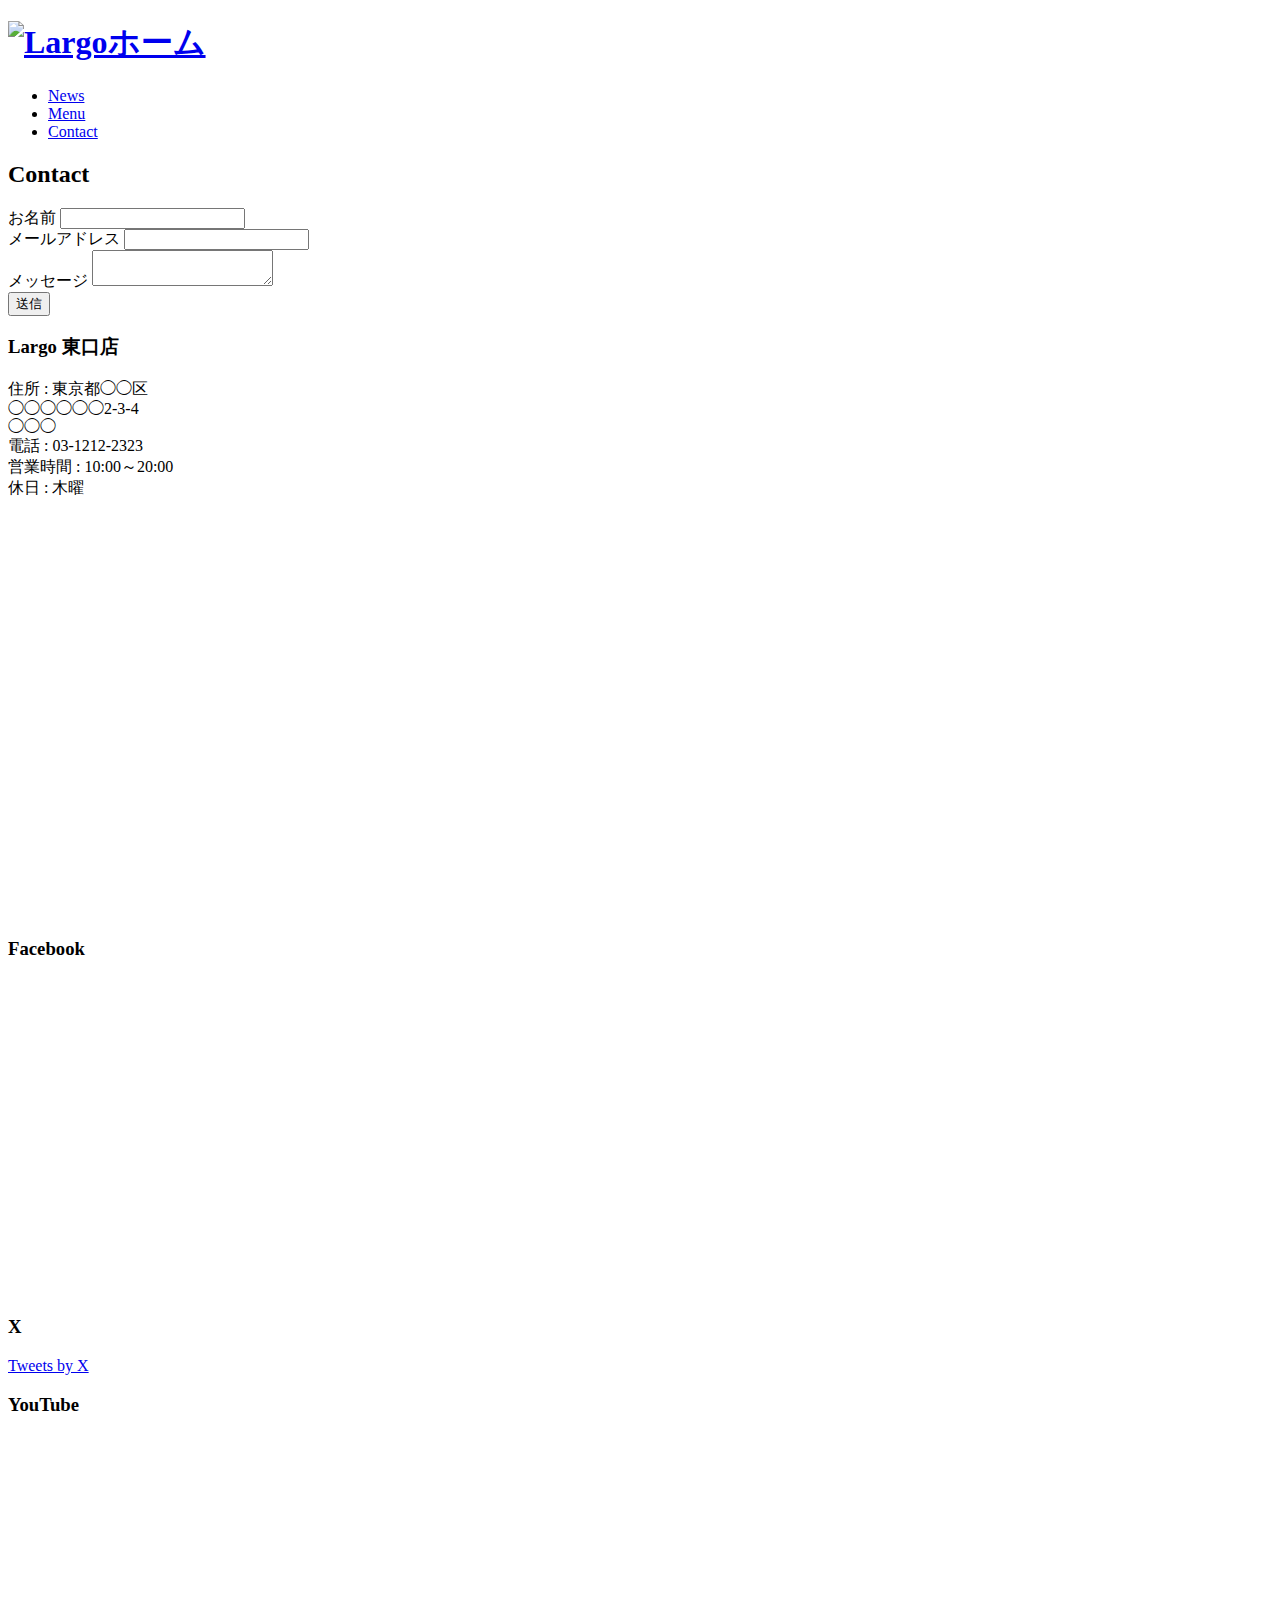
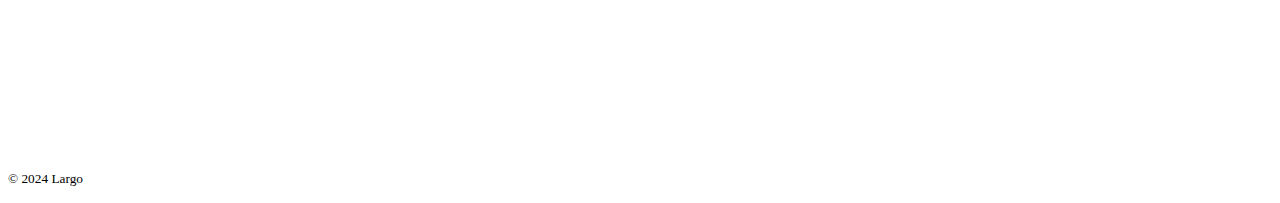
==== contact.html @ 3cc3d905 "Create contact.html" ====
<!DOCTYPE html>
<html lang="ja">
    <head>
        <meta charset="utf-8">
        <title>Largo-CONTACT</title>
        <meta name="description" content="植物鑑賞をしながらブレンドコーヒーやオリジナルドリンク、フードが食べられるカフェ">

    <!-- CSS -->
        <link rel="stylesheet" href="https://unpkg.com/ress/dist/ress.min.css">
        <link href="https://fonts.googleapis.com/css?family=Philosopher" rel="stylesheet">
        <link href="css/style.css" rel="stylesheet">
        <link rel="icon" type="image/png" href="images/favicon.png">

        <meta name="viewport" content="width=device-width,
        initial-scale=1">
    </head>

    <body>
    <div id="contact" class="big-bg">
        <header class="page-header wrapper">
            <h1><a href="index.html"><img class="logo" src="images/Largo-logo.png" alt="Largoホーム"></a></h1>
            <nav>
                <ul class="main-nav">
                    <li><a href="news.html">News</a></li>
                    <li><a href="menu.html">Menu</a></li>
                    <li><a href="contact.html">Contact</a></li>
                </ul>
            </nav>
         </header>
         <div class="wrapper">
            <h2 class="page-title">Contact</h2>
            <form action="#">
                <div>
                    <label for="name">お名前</label>
                    <input type="text" id="name" name="your-name">
                </div>
                <div>
                    <label for="email">メールアドレス</label>
                    <input type="email" id="email" name="your-email">
                </div>
                <div>
                    <label for="message">メッセージ</label>
                    <textarea id="message" name="your-message"></textarea>
                </div>
    
                <input type="submit" class="button" value="送信">
            </form>
        </div><!-- /.wrapper -->     
    </div><!-- /#contact --> 
    <section id="location">
        <div class="wrapper">
            <div class="location-info">
                <h3 class="sub-title">Largo 東口店</h3>
                <p>住所 : 東京都◯◯区<br>
                    ◯◯◯◯◯◯2-3-4<br>
                    ◯◯◯<br>
                    電話 : 03-1212-2323<br>
                    営業時間 : 10:00～20:00<br>
                    休日 : 木曜
                </p>
            </div><!-- /.location-info -->
            <div class="location-map">
                <iframe src="https://www.google.com/maps/embed?pb=!1m18!1m12!1m3!1d810.1028456592733!2d139.7025104160672!3d35.69149295650534!2m3!1f0!2f0!3f0!3m2!1i1024!2i768!4f13.1!3m3!1m2!1s0x60188cda14a6aeeb%3A0xbdb1ad8fb094ab7!2z44CSMTYwLTAwMjIg5p2x5Lqs6YO95paw5a6_5Yy65paw5a6_77yT5LiB55uu77yS77yW4oiS77yR77yYIOaWsOWuv-OCq-ODr-ODjuODk-ODqw!5e0!3m2!1sja!2sjp!4v1709646820762!5m2!1sja!2sjp" width="800" height="400" style="border:0;" allowfullscreen="" loading="lazy" referrerpolicy="no-referrer-when-downgrade"></iframe>
            </div><!--  /.location-map-->
        </div> <!-- /.wrapper -->
    </section><!-- /#location -->

    <section id="sns">
        <div class="wrapper">
            <div class="sns-box">
                <h3 class="sub-title">Facebook</h3>
                <iframe src="https://www.facebook.com/plugins/page.php?href=https%3A%2F%2Fwww.facebook.com%2Ffacebook&tabs=timeline&width=340&height=315&small_header=false&adapt_container_width=true&hide_cover=false&show_facepile=false&appId" width="340" height="315" style="border:none;overflow:hidden" scrolling="no" frameborder="0" allowfullscreen="true" allow="autoplay; clipboard-write; encrypted-media; picture-in-picture; web-share"></iframe>
            </div>
            <div class="sns-box">
                <h3 class="sub-title">X</h3>
                <a class="twitter-timeline" data-height="315" href="https://twitter.com/X?ref_src=twsrc%5Etfw">Tweets by X</a> <script async src="https://platform.twitter.com/widgets.js" charset="utf-8"></script>
            </div>
            <div class="sns-box">
                <h3 class="sub-title">YouTube</h3>
                <iframe width="560" height="315" src="https://www.youtube.com/embed/pQzQ0xDfdvs?si=_1I_a614PyZBGkEG&amp;start=1" title="YouTube video player" frameborder="0" allow="accelerometer; autoplay; clipboard-write; encrypted-media; gyroscope; picture-in-picture; web-share" allowfullscreen></iframe>
            </div>
        </div><!-- /.wrapper -->
    </section><!-- /#sns -->

    <footer>
        <div class="wrapper">
            <p><small>&copy; 2024 Largo</small></p>
        </div>
    </footer>
</body>
</html>
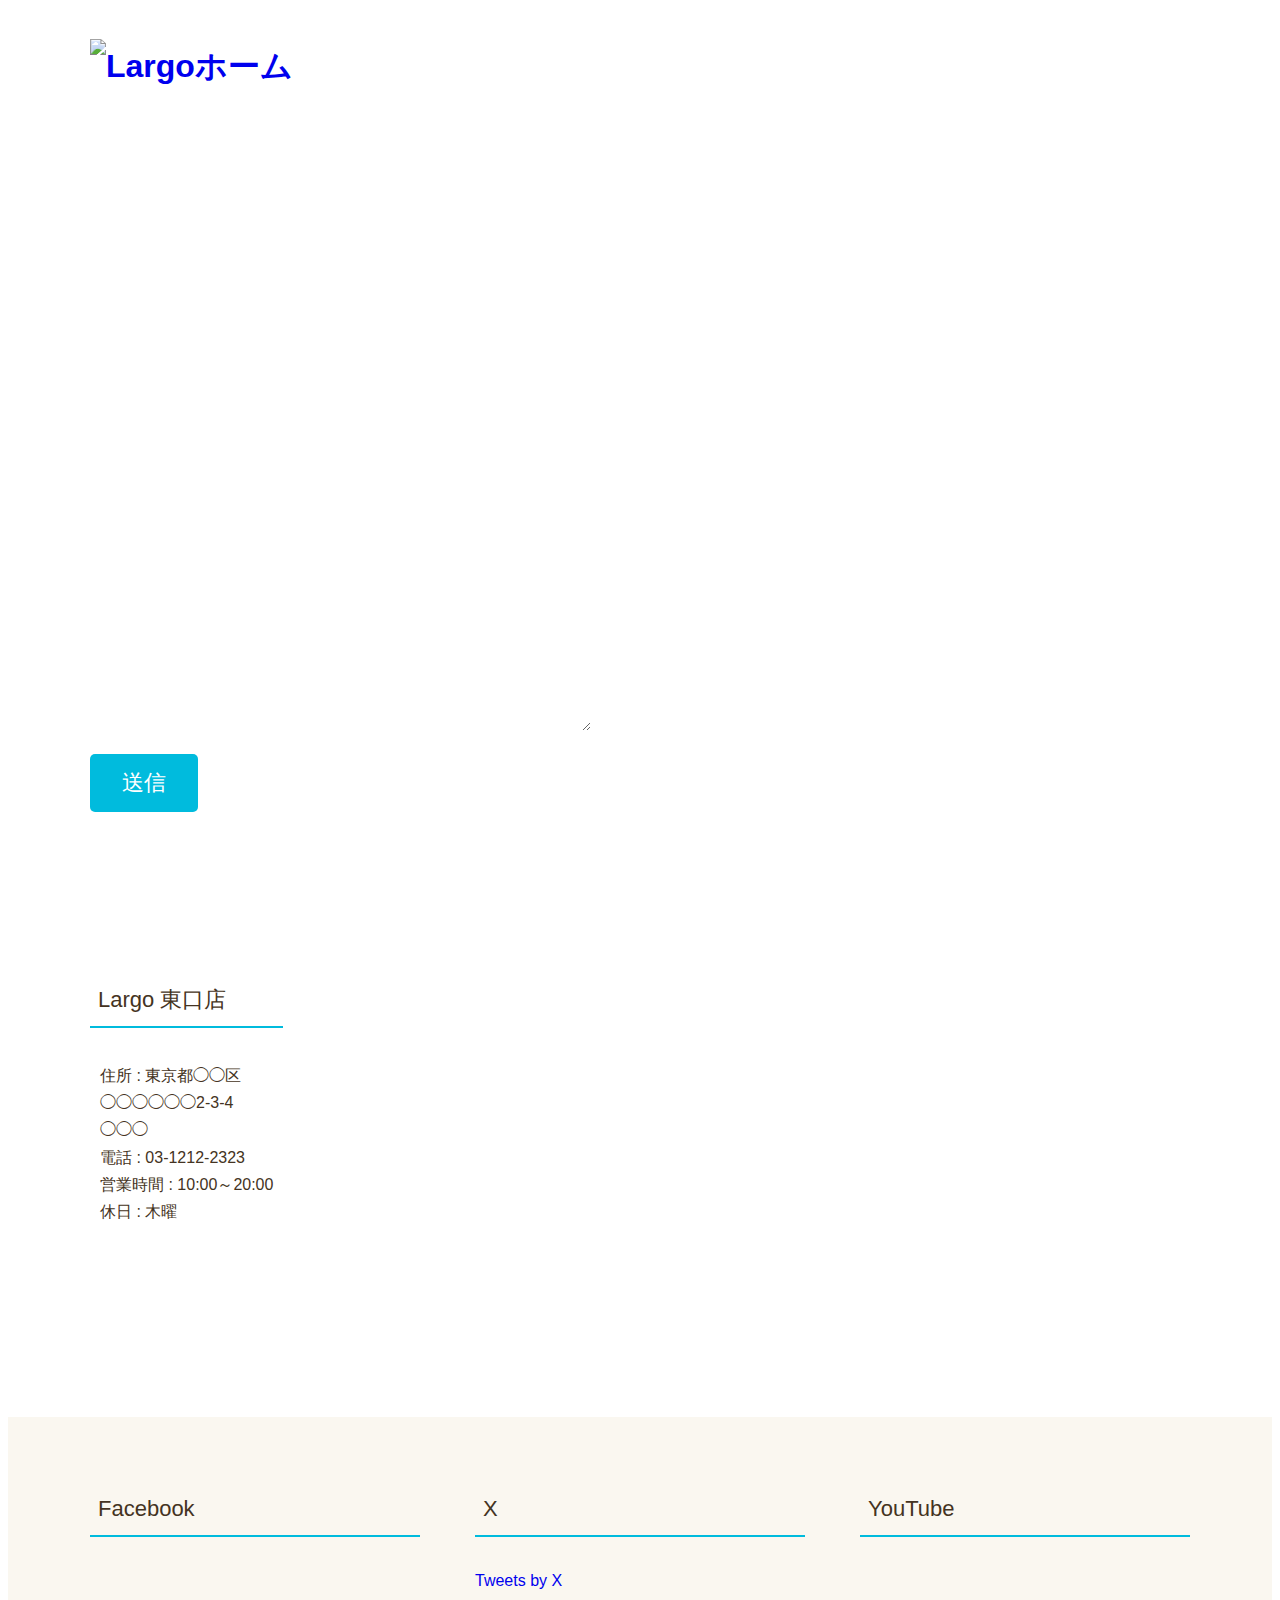
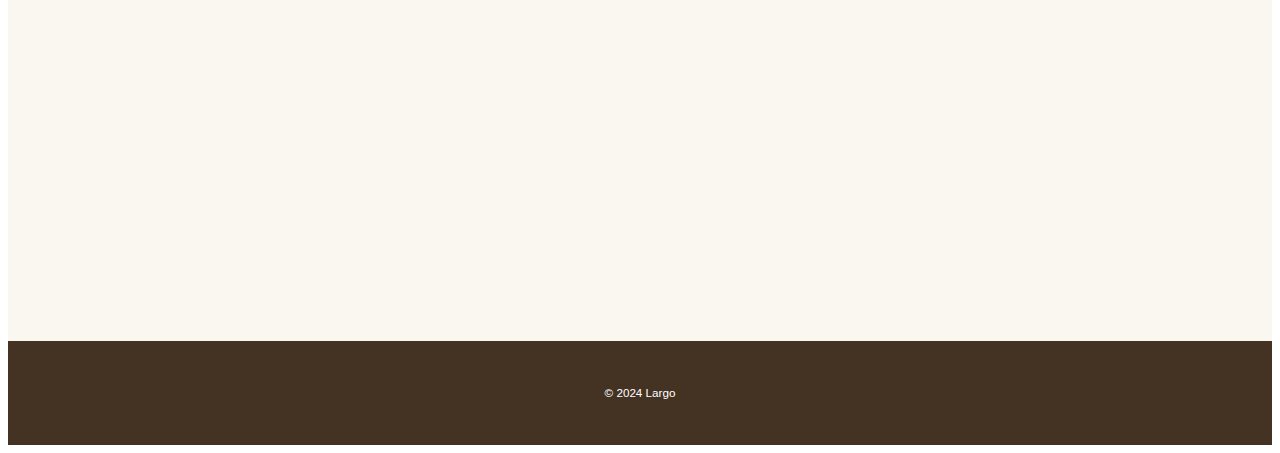
==== commit 9a91ac14: "Update contact.html" ====
--- a/contact.html
+++ b/contact.html
@@ -8,7 +8,7 @@
     <!-- CSS -->
         <link rel="stylesheet" href="https://unpkg.com/ress/dist/ress.min.css">
         <link href="https://fonts.googleapis.com/css?family=Philosopher" rel="stylesheet">
-        <link href="css/style.css" rel="stylesheet">
+        <link href="./style.css" rel="stylesheet">
         <link rel="icon" type="image/png" href="images/favicon.png">
 
         <meta name="viewport" content="width=device-width,
--- a/style.css
+++ b/style.css
@@ -0,0 +1,414 @@
+@charset "UTF-8";
+
+/* 共通部分
+------------------------------- */
+html {
+    font-size: 100%;
+}
+body{
+    font-family: "Yu Gothic Medium", "游ゴシック Medium", YuGothic, "游ゴシック体", "ヒラギノ角ゴ Pro W3", sans-serif;
+    line-height: 1.7;
+    color: #432;
+}
+a {
+    text-decoration: none;
+}
+img {
+    max-width: 100%;
+}
+
+/* HEADER
+------------------------------- */
+.logo {
+    width: 210px;
+    margin-top: 10px;
+}
+
+.main-nav {
+    display: flex;
+    font-size: 1.25rem;
+    text-transform: uppercase;
+    margin-top: 34px;
+    list-style: none;
+}
+.main-nav li {
+    margin-left: 36px;
+}
+.main-nav a {
+    color: #fff;
+}
+.main-nav a:hover {
+    color: #0bd;
+}
+
+.page-header {
+    display: flex;
+    justify-content: space-between;
+}
+
+.wrapper {
+    max-width: 1100px;
+    margin: 0 auto;
+    padding: 0 4%;
+}
+/* HOME
+------------------------------- */
+.home-content {
+    text-align: center;
+    margin: 50vh auto 0;
+    transform: translateY(-50%);
+}
+.home-content p {
+    font-size: 1.125rem;
+    margin: 10px 0 42px;
+    color: #fff;
+}
+
+/* 見出し */
+.page-title {
+    color: #fff;
+    font-size: 5rem;
+    font-family: 'Philosopher', serif;
+    text-transform: uppercase; 
+    font-weight: normal;
+}
+
+/* ボタン */
+.button {
+    font-size: 1.375rem;
+    background: #0bd;
+    color: #fff;
+    border-radius: 5px;
+    padding: 18px 32px;
+}
+.button:hover {
+    background: #0090aa;
+}
+
+/* 大きな背景画像 */
+.big-bg {
+    background-size: cover;
+    background-position: center top;
+}
+
+#home {
+    background-image: url(../images/main-bg.png);
+    min-height: 100vh;
+}
+
+#home .page-title {
+    text-transform: none;
+}
+
+/* NEWS
+---------------------------------*/
+#news {
+    background-image: url(../images/news-bg.png);
+    height: 270px;
+    margin-bottom: 40px;
+}
+#news .page-title {
+    text-align: center;
+}
+
+/* メインエリア */
+article {
+    width: 74%;
+}
+
+/* サイドバー */
+aside {
+    width: 22%;
+}
+
+.news-contents {
+    display: flex;
+    justify-content: space-between;
+    margin-bottom: 50px;
+}
+
+.post-info {
+    position: relative;
+    padding-top: 4px;
+    margin-bottom: 40px;
+    
+}
+.post-date {
+    background: #0bd;
+    border-radius: 50%;
+    color: #fff;
+    width: 100px;
+    height: 100px;
+    font-size: 1.625rem;
+    text-align: center;
+    position: absolute;
+    top: 0;
+    padding-top: 10px;
+}
+    
+    .post-date span {
+    font-size: 1rem;
+    border-top: 1px rgba(255, 255, 255, 5) solid;
+    padding-top: 6px;
+    display: block;
+    width: 60%;
+    margin: 0 auto;
+    }
+
+    .post-title {
+        font-family: "Yu Mincho", "YuMincho", serif;
+        font-size: 2rem;
+        font-weight: normal;
+    }
+    .post-title,.post-cat {
+        margin-left: 120px;
+    }
+    article img {
+        margin-bottom: 20px;
+    }
+    article p {
+        margin-bottom: 1rem;
+    }
+    .sub-title {
+        font-size: 1.375rem;
+        padding: 0 8px 8px;
+        border-bottom: 2px #0bd solid;
+        font-weight: normal;
+    }
+    aside p {
+        padding: 12px 10px;
+    }
+    .sub-menu {
+        margin-bottom: 60px;
+        list-style: none;
+    }
+    .sub-menu li {
+        border-bottom: 1px #ddd solid;
+    }
+    .sub-menu a {
+
+        color: #432;
+        padding: 10px;
+        display: block;
+    }
+    .sub-menu a:hover {
+        color: #0bd;
+    }
+
+
+/*MENU
+---------------------------------*/
+#menu {
+    background-image: url(../images/menu-bg.png);
+    min-height: 100vh;
+}
+.menu-content {
+    max-width: 560px;
+    margin-top: 10%;
+}
+.menu-content .page-title {
+    text-align: center;
+}
+.menu-content p {
+    font-size: 1.125rem;
+    margin: 10px 0 0;
+    color: #fff;
+}
+
+.grid {
+    display: grid;
+    gap: 26px;
+    grid-template-columns: 1fr 1fr 1fr;
+    margin-top: 6%;
+    margin-bottom: 50px;
+}
+
+/* CONTACT
+--------------------------------- */
+#contact {
+    background-image: url(../images/contact-bg.png);
+    min-height: 100vh;
+}
+
+/* フォーム */
+form div {
+    margin-bottom: 14px;
+    color: #fff;
+}
+label {
+    font-size: 1.125rem;
+    margin-bottom: 10px;
+    display: block;
+}
+input[type="text"],
+input[type=email],
+textarea {
+    background: rgba(255, 255, 255, .5);
+    border: 1px #fff solid;
+    border-radius: 5px;
+    padding: 10px;
+    font-size: 1rem;
+}
+input[type="text"],
+input[type=email] {
+    width: 100%;
+    max-width: 240px;
+}
+textarea {
+    width: 100%;
+    max-width: 480px;
+    height: 6rem;
+}
+input[type=submit] {
+    border: none;
+    cursor: pointer;
+    line-height: 1;
+}
+/* 店舗情報 */
+#location {
+    padding: 4% 0;
+}
+#location .wrapper {
+    display: flex;
+    justify-content: space-between;
+}
+.locattion-info {
+    width: 22%;
+}
+.location-info p {
+    padding: 12px 10px;
+}
+.location-map {
+    width: 74%;
+}
+
+/* iframe */
+iframe {
+    width: 100%;
+}
+
+/* SNS */
+#sns {
+    background: #FAF7F0;
+    padding: 4% 0;
+}
+#sns .wrapper {
+    display: flex;
+    justify-content: space-between;
+}
+#sns .sub-title {
+    margin-bottom: 30px;
+}
+.sns-box {
+    width: 30%;
+}
+/* フッター 
+---------------------------------*/
+footer {
+    background: #432;
+    text-align: center;
+    padding: 26px 0;
+}
+footer p {
+    color: #fff;
+    font-size: 0.875rem;
+}
+
+
+
+/* モバイル版
+-------------------------------*/
+
+@media (max-width: 600px) {    
+    .page-title {
+        font-size: 2.5rem;
+    }
+    .page-header {
+        flex-direction: column;
+        align-items: center;}
+
+    /* NEWS */
+    .news-contents {
+        flex-direction: column;
+    }
+    article,
+    aside {
+        width: 100%;
+    }
+    #news .page-title {
+        margin-top: 30px;
+    }
+    aside {
+        margin-top: 60px;
+    }
+    .post-info {
+        margin-top: 30px0;
+    }
+    .post-date {
+        width: 70px;
+        height: 70px;
+        font-size: 1rem;
+    }
+    .post-date span {
+        font-size: 0.875rem;
+        padding-top: 2px;
+    }
+    .post-title {
+        font-size: 1.375rem;
+    }
+    .post-cat {
+        font-size: 0.875rem;
+        margin-top: 10px;
+    }
+    .post-title,
+    .post-cat {
+        margin-left: 80px;
+    }
+    /* HEADER */
+    .main-nav {
+        font-size: 1rem;
+        margin-top: 10px;
+    }
+    .main-nav li {
+        margin: 0 20px;
+    }
+    /* HOME */
+    .home-content {
+        margin-top: 50%;
+    }   
+    /* MENU */
+    .menu-content {
+        margin-top: 20%;
+    }
+    .grid {
+        display: grid;
+        gap: 26px;
+        grid-template-columns: repeat(auto-fit, minmax(240px,1fr));
+        margin-top: 6%;
+        margin-bottom: 50px; 
+    }
+
+    /* CONTACT */
+    #CONTACT .page-title {
+        margin-top: 40px;
+    }
+    /* フォーム */
+    input[type="text"],
+    input[type="emile"],
+    textarea {
+        max-width: 100%;
+    }
+    /* 店舗情報・地図 / SNS */
+    #location .wrapper,
+    #sns .wrapper {
+        flex-direction: column;
+    }
+    .location-info ,
+    .location-map,
+    .sns-box {
+        width: 100%;
+    }
+    .sns-box {
+        margin-bottom: 30px;
+    }
+}
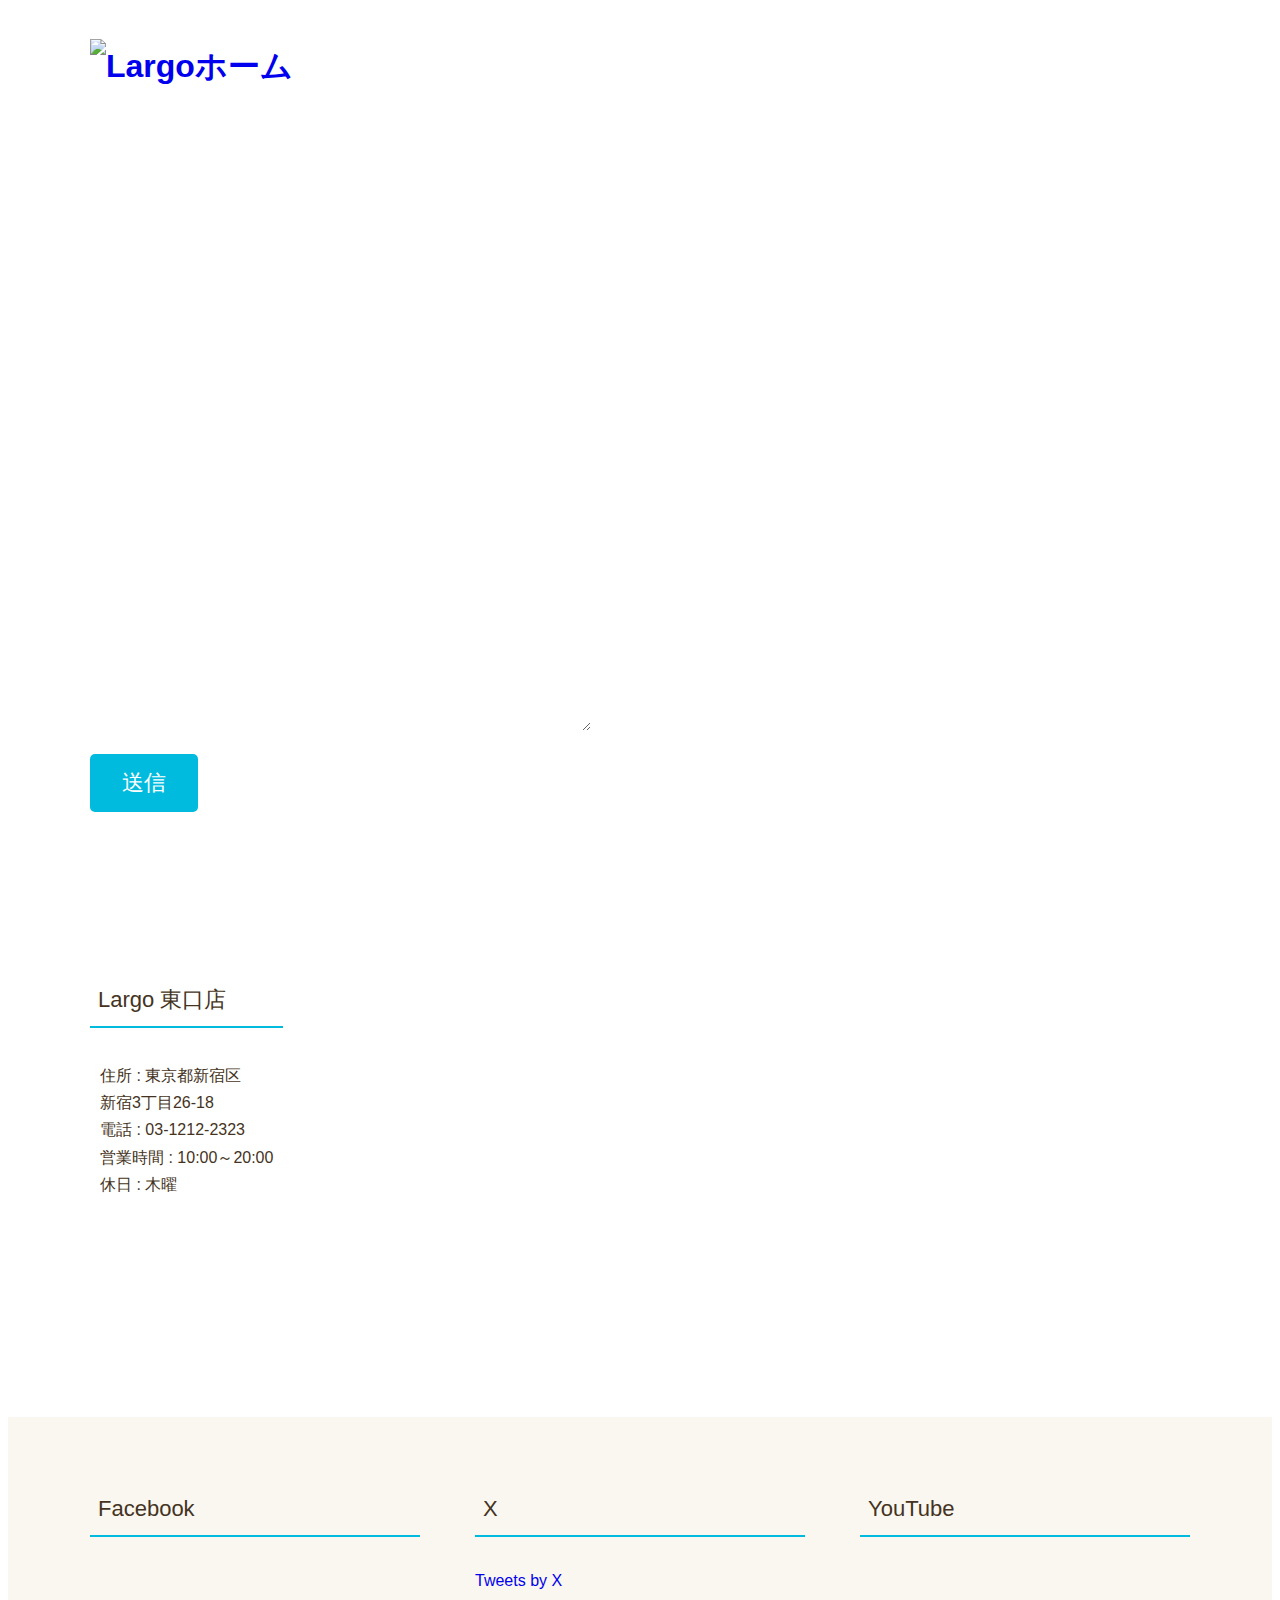
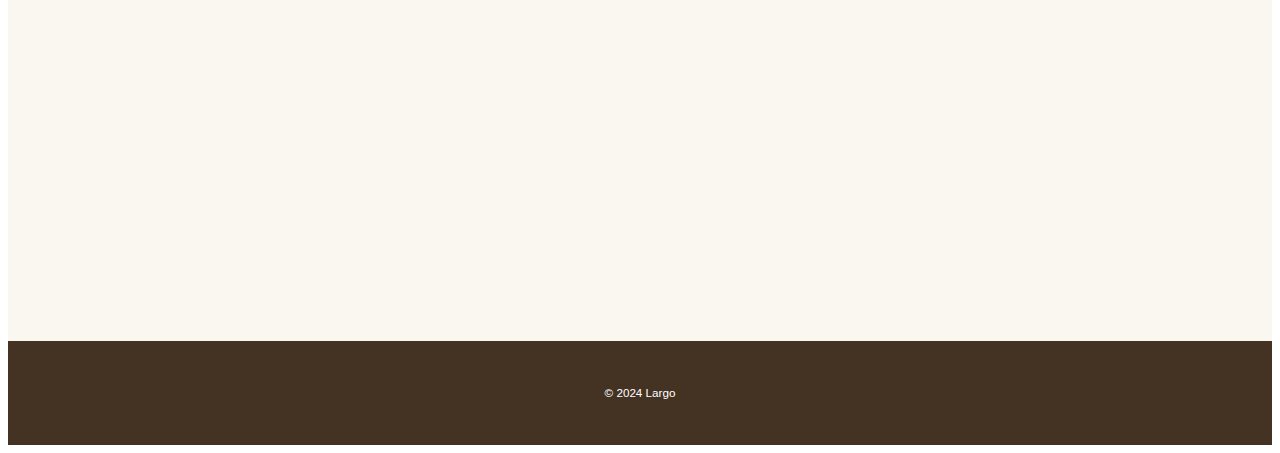
==== commit 916d22f6: "Update contact.html" ====
--- a/contact.html
+++ b/contact.html
@@ -9,7 +9,7 @@
         <link rel="stylesheet" href="https://unpkg.com/ress/dist/ress.min.css">
         <link href="https://fonts.googleapis.com/css?family=Philosopher" rel="stylesheet">
         <link href="./style.css" rel="stylesheet">
-        <link rel="icon" type="image/png" href="images/favicon.png">
+        <link rel="icon" type="image/png" href="https://github.com/creative-site/Largo/blob/main/favicon.png?raw=true">
 
         <meta name="viewport" content="width=device-width,
         initial-scale=1">
@@ -18,7 +18,7 @@
     <body>
     <div id="contact" class="big-bg">
         <header class="page-header wrapper">
-            <h1><a href="index.html"><img class="logo" src="images/Largo-logo.png" alt="Largoホーム"></a></h1>
+            <h1><a href="index.html"><img class="logo" src="https://github.com/creative-site/Largo/blob/main/Largo-logo.png?raw=true" alt="Largoホーム"></a></h1>
             <nav>
                 <ul class="main-nav">
                     <li><a href="news.html">News</a></li>
@@ -29,18 +29,18 @@
          </header>
          <div class="wrapper">
             <h2 class="page-title">Contact</h2>
-            <form action="#">
+            <form action="mail.php" method="post">
                 <div>
                     <label for="name">お名前</label>
-                    <input type="text" id="name" name="your-name">
+                    <input type="text" id="name" name="お名前">
                 </div>
                 <div>
                     <label for="email">メールアドレス</label>
-                    <input type="email" id="email" name="your-email">
+                    <input type="email" id="email" name="Email">
                 </div>
                 <div>
                     <label for="message">メッセージ</label>
-                    <textarea id="message" name="your-message"></textarea>
+                    <textarea id="message" name="message"></textarea>
                 </div>
     
                 <input type="submit" class="button" value="送信">
@@ -51,9 +51,8 @@
         <div class="wrapper">
             <div class="location-info">
                 <h3 class="sub-title">Largo 東口店</h3>
-                <p>住所 : 東京都◯◯区<br>
-                    ◯◯◯◯◯◯2-3-4<br>
-                    ◯◯◯<br>
+                <p>住所 : 東京都新宿区<br>
+                    新宿3丁目26-18<br>
                     電話 : 03-1212-2323<br>
                     営業時間 : 10:00～20:00<br>
                     休日 : 木曜
--- a/style.css
+++ b/style.css
@@ -92,7 +92,7 @@
 }
 
 #home {
-    background-image: url(../images/main-bg.png);
+    background-image: url(https://github.com/creative-site/Largo/blob/main/main-bg.png?raw=true);
     min-height: 100vh;
 }
 
@@ -103,7 +103,7 @@
 /* NEWS
 ---------------------------------*/
 #news {
-    background-image: url(../images/news-bg.png);
+    background-image: url(https://github.com/creative-site/Largo/blob/main/news-bg.png?raw=true);
     height: 270px;
     margin-bottom: 40px;
 }
@@ -199,7 +199,7 @@
 /*MENU
 ---------------------------------*/
 #menu {
-    background-image: url(../images/menu-bg.png);
+    background-image: url(https://github.com/creative-site/Largo/blob/main/menu-bg.png?raw=true);
     min-height: 100vh;
 }
 .menu-content {
@@ -226,7 +226,7 @@
 /* CONTACT
 --------------------------------- */
 #contact {
-    background-image: url(../images/contact-bg.png);
+    background-image: url(https://github.com/creative-site/Largo/blob/main/contact-bg.png?raw=true);
     min-height: 100vh;
 }
 
